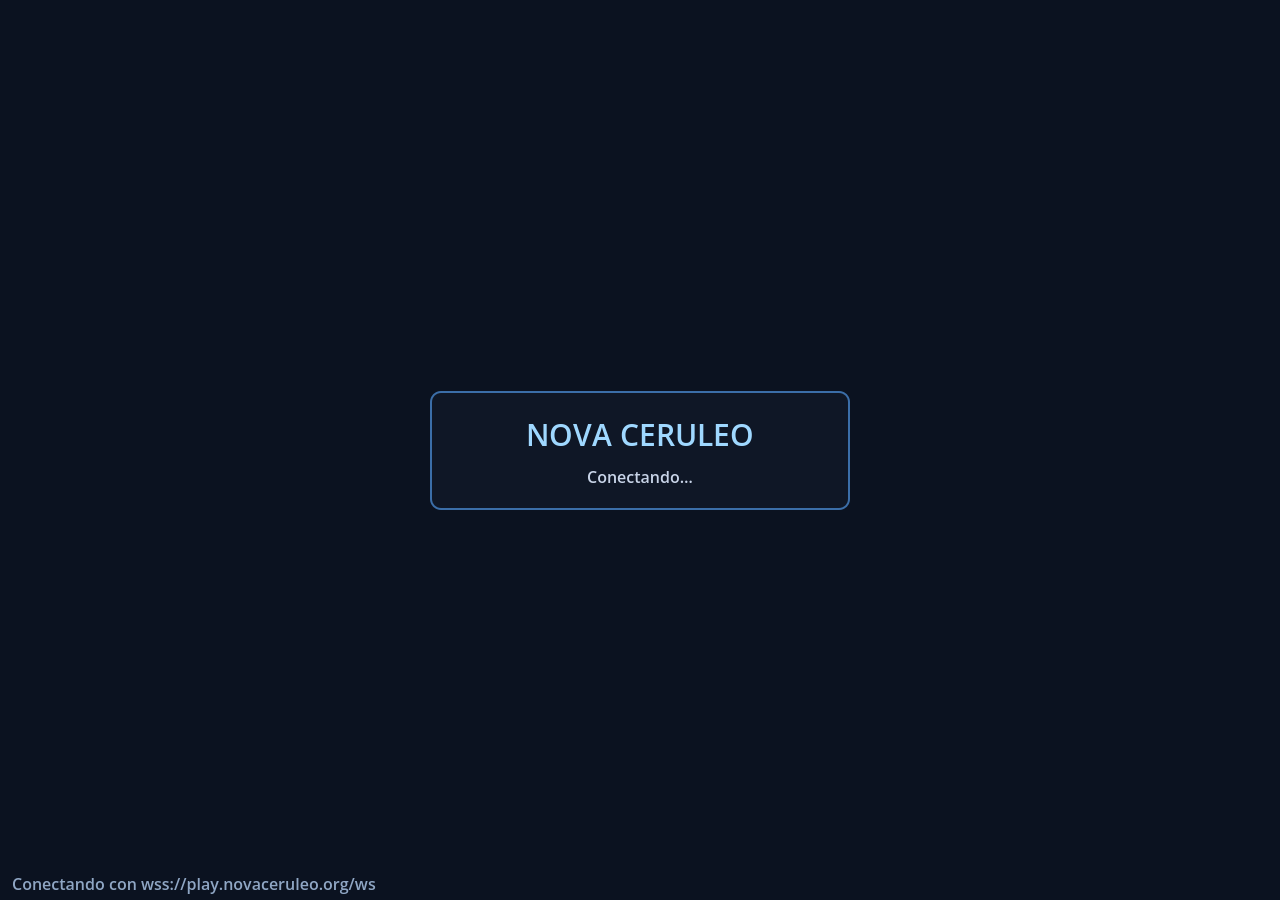
==== 3d/index.html @ e4b85a62 "build: Publicación web y desktop pck con rediseño Puerto Aurora y fix de pantalla negra (commit b703" ====
<!DOCTYPE html>
<html lang="en">
	<head>
<script>
/* une los trozos de los archivos grandes (límite de 25 MiB por archivo de Cloudflare Pages) */
(function(){var P={"index.pck":2,"index.wasm":2},of=window.fetch.bind(window);
window.fetch=function(u,o){var s=typeof u==="string"?u:(u&&u.url)||"",n=s.split("?")[0].split("/").pop();
if(P[n]){var ps=[];for(var i=0;i<P[n];i++)ps.push(of(s.split("?")[0]+".part"+i,o).then(function(r){if(!r.ok)throw new Error("HTTP "+r.status);return r.arrayBuffer()}));
return Promise.all(ps).then(function(bs){var t=n.endsWith(".wasm")?"application/wasm":"application/octet-stream";return new Response(new Blob(bs,{type:t}),{status:200,headers:{"Content-Type":t}})})}
return of(u,o)}})();
</script>
		<meta charset="utf-8">
		<meta name="viewport" content="width=device-width, user-scalable=no, initial-scale=1.0">
		<title>Nova Ceruleo · cliente 3D</title>
		<style>
html, body, #canvas {
	margin: 0;
	padding: 0;
	border: 0;
}

body {
	color: white;
	background-color: black;
	overflow: hidden;
	touch-action: none;
}

#canvas {
	display: block;
}

#canvas:focus {
	outline: none;
}

#status, #status-splash, #status-progress {
	position: absolute;
	left: 0;
	right: 0;
}

#status, #status-splash {
	top: 0;
	bottom: 0;
}

#status {
	background-color: #242424;
	display: flex;
	flex-direction: column;
	justify-content: center;
	align-items: center;
	visibility: hidden;
}

#status-splash {
	max-height: 100%;
	max-width: 100%;
	margin: auto;
}

#status-splash.show-image--false {
	display: none;
}

#status-splash.fullsize--true {
	height: 100%;
	width: 100%;
	object-fit: contain;
}

#status-splash.use-filter--false {
	image-rendering: pixelated;
}

#status-progress, #status-notice {
	display: none;
}

#status-progress {
	bottom: 10%;
	width: 50%;
	margin: 0 auto;
}

#status-notice {
	background-color: #5b3943;
	border-radius: 0.5rem;
	border: 1px solid #9b3943;
	color: #e0e0e0;
	font-family: 'Noto Sans', 'Droid Sans', Arial, sans-serif;
	line-height: 1.3;
	margin: 0 2rem;
	overflow: hidden;
	padding: 1rem;
	text-align: center;
	z-index: 1;
}
		</style>
		<link id="-gd-engine-icon" rel="icon" type="image/png" href="index.icon.png" />
<link rel="apple-touch-icon" href="index.apple-touch-icon.png"/>
<style>body{background:#0b1220}</style>
	</head>
	<body>
		<canvas id="canvas">
			Your browser does not support the canvas tag.
		</canvas>

		<noscript>
			Your browser does not support JavaScript.
		</noscript>

		<div id="status">
			<img id="status-splash" class="show-image--true fullsize--true use-filter--true" src="index.png" alt="">
			<progress id="status-progress"></progress>
			<div id="status-notice"></div>
		</div>

		<script src="index.js"></script>
		<script>
const GODOT_CONFIG = {"args":[],"canvasResizePolicy":2,"emscriptenPoolSize":8,"ensureCrossOriginIsolationHeaders":true,"executable":"index","experimentalVK":false,"fileSizes":{"index.pck":37610144,"index.wasm":39514754},"focusCanvas":true,"gdextensionLibs":[],"godotPoolSize":4};
const GODOT_THREADS_ENABLED = false;
(function(){var h=location.hash,m=h.match(/mp=([^&]+)/),b=h.match(/bot=([^&]+)/);if(m)GODOT_CONFIG.args.push('--server='+decodeURIComponent(m[1]));if(b)GODOT_CONFIG.args.push('--bot='+b[1]);var oldLocate=GODOT_CONFIG.locateFile;GODOT_CONFIG.locateFile=function(p,pfx){if(p==='godot.audio.position.worklet.js')return(pfx||'')+'godot.audio.position.worklet.js';if(p==='godot.audio.worklet.js')return(pfx||'')+'godot.audio.worklet.js';return oldLocate?oldLocate(p,pfx):(pfx||'')+p;};})();
const engine = new Engine(GODOT_CONFIG);

(function () {
	const statusOverlay = document.getElementById('status');
	const statusProgress = document.getElementById('status-progress');
	const statusNotice = document.getElementById('status-notice');

	let initializing = true;
	let statusMode = '';

	function setStatusMode(mode) {
		if (statusMode === mode || !initializing) {
			return;
		}
		if (mode === 'hidden') {
			statusOverlay.remove();
			initializing = false;
			return;
		}
		statusOverlay.style.visibility = 'visible';
		statusProgress.style.display = mode === 'progress' ? 'block' : 'none';
		statusNotice.style.display = mode === 'notice' ? 'block' : 'none';
		statusMode = mode;
	}

	function setStatusNotice(text) {
		while (statusNotice.lastChild) {
			statusNotice.removeChild(statusNotice.lastChild);
		}
		const lines = text.split('\n');
		lines.forEach((line) => {
			statusNotice.appendChild(document.createTextNode(line));
			statusNotice.appendChild(document.createElement('br'));
		});
	}

	function displayFailureNotice(err) {
		console.error(err);
		if (err instanceof Error) {
			setStatusNotice((err && err.stack) ? err.stack : (err && err.message) ? err.message : String(err));
		} else if (typeof err === 'string') {
			setStatusNotice(err);
		} else {
			setStatusNotice('An unknown error occurred.');
		}
		setStatusMode('notice');
		initializing = false;
	}

	const missing = Engine.getMissingFeatures({
		threads: GODOT_THREADS_ENABLED,
	});

	if (missing.length !== 0) {
		if (GODOT_CONFIG['serviceWorker'] && GODOT_CONFIG['ensureCrossOriginIsolationHeaders'] && 'serviceWorker' in navigator) {
			let serviceWorkerRegistrationPromise;
			try {
				serviceWorkerRegistrationPromise = navigator.serviceWorker.getRegistration();
			} catch (err) {
				serviceWorkerRegistrationPromise = Promise.reject(new Error('Service worker registration failed.'));
			}
			// There's a chance that installing the service worker would fix the issue
			Promise.race([
				serviceWorkerRegistrationPromise.then((registration) => {
					if (registration != null) {
						return Promise.reject(new Error('Service worker already exists.'));
					}
					return registration;
				}).then(() => engine.installServiceWorker()),
				// For some reason, `getRegistration()` can stall
				new Promise((resolve) => {
					setTimeout(() => resolve(), 2000);
				}),
			]).then(() => {
				// Reload if there was no error.
				window.location.reload();
			}).catch((err) => {
				console.error('Error while registering service worker:', err);
			});
		} else {
			// Display the message as usual
			const missingMsg = 'Error\nThe following features required to run Godot projects on the Web are missing:\n';
			displayFailureNotice(missingMsg + missing.join('\n'));
		}
	} else {
		setStatusMode('progress');
		engine.startGame({
			'onProgress': function (current, total) {
				if (current > 0 && total > 0) {
					statusProgress.value = current;
					statusProgress.max = total;
				} else {
					statusProgress.removeAttribute('value');
					statusProgress.removeAttribute('max');
				}
			},
		}).then(() => {
			setStatusMode('hidden');
		}, displayFailureNotice);
	}
}());
		</script>
	</body>
</html>
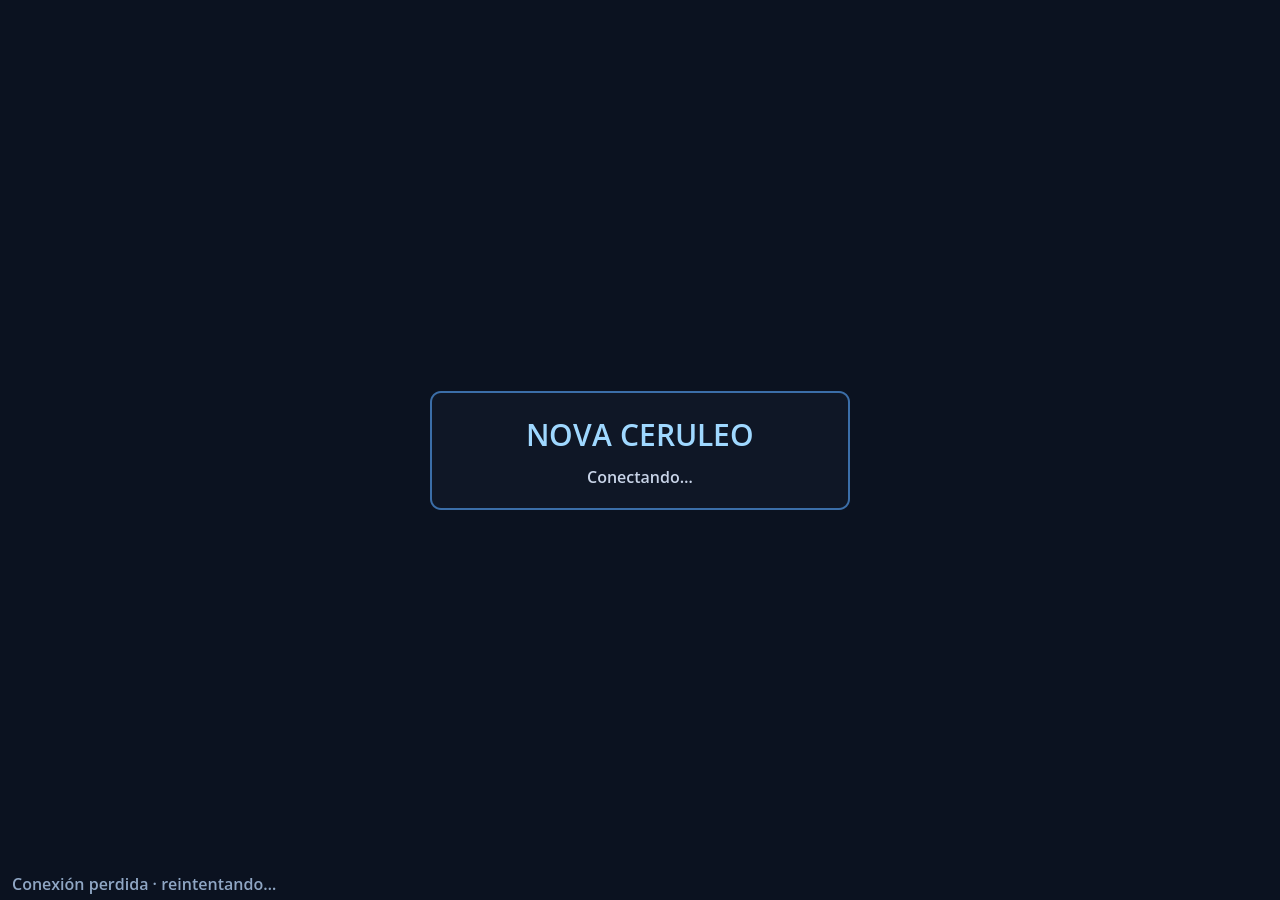
==== commit f074a184: "build: Fix mazmorras con cartel interactivo (E y click), regrado gótico Puerto Aurora, fix mobs y de" ====
--- a/3d/index.html
+++ b/3d/index.html
@@ -119,9 +119,9 @@
 
 		<script src="index.js"></script>
 		<script>
-const GODOT_CONFIG = {"args":[],"canvasResizePolicy":2,"emscriptenPoolSize":8,"ensureCrossOriginIsolationHeaders":true,"executable":"index","experimentalVK":false,"fileSizes":{"index.pck":37610144,"index.wasm":39514754},"focusCanvas":true,"gdextensionLibs":[],"godotPoolSize":4};
+const GODOT_CONFIG = {"args":[],"canvasResizePolicy":2,"emscriptenPoolSize":8,"ensureCrossOriginIsolationHeaders":true,"executable":"index","experimentalVK":false,"fileSizes":{"index.pck":37603952,"index.wasm":39514754},"focusCanvas":true,"gdextensionLibs":[],"godotPoolSize":4};
 const GODOT_THREADS_ENABLED = false;
-(function(){var h=location.hash,m=h.match(/mp=([^&]+)/),b=h.match(/bot=([^&]+)/);if(m)GODOT_CONFIG.args.push('--server='+decodeURIComponent(m[1]));if(b)GODOT_CONFIG.args.push('--bot='+b[1]);var oldLocate=GODOT_CONFIG.locateFile;GODOT_CONFIG.locateFile=function(p,pfx){if(p==='godot.audio.position.worklet.js')return(pfx||'')+'godot.audio.position.worklet.js';if(p==='godot.audio.worklet.js')return(pfx||'')+'godot.audio.worklet.js';return oldLocate?oldLocate(p,pfx):(pfx||'')+p;};})();
+(function(){var h=location.hash,m=h.match(/mp=([^&]+)/),b=h.match(/bot=([^&]+)/);if(m)GODOT_CONFIG.args.push('--server='+decodeURIComponent(m[1]));if(b)GODOT_CONFIG.args.push('--bot='+b[1]);var oldLocate=GODOT_CONFIG.locateFile;GODOT_CONFIG.locateFile=function(p,pfx){if(p==='godot.audio.position.worklet.js')return(pfx||'')+'godot.audio.position.worklet.js';if(p==='godot.audio.worklet.js')return(pfx||'')+'godot.audio.worklet.js';return oldLocate?oldLocate(p,pfx):(pfx||'')+p;};['click','keydown','touchstart','pointerdown'].forEach(function(e){window.addEventListener(e,function(){try{if(window.GodotAudio&&window.GodotAudio.ctx&&window.GodotAudio.ctx.state==='suspended'){window.GodotAudio.ctx.resume();}}catch(err){}},{passive:true});});})();
 const engine = new Engine(GODOT_CONFIG);
 
 (function () {
